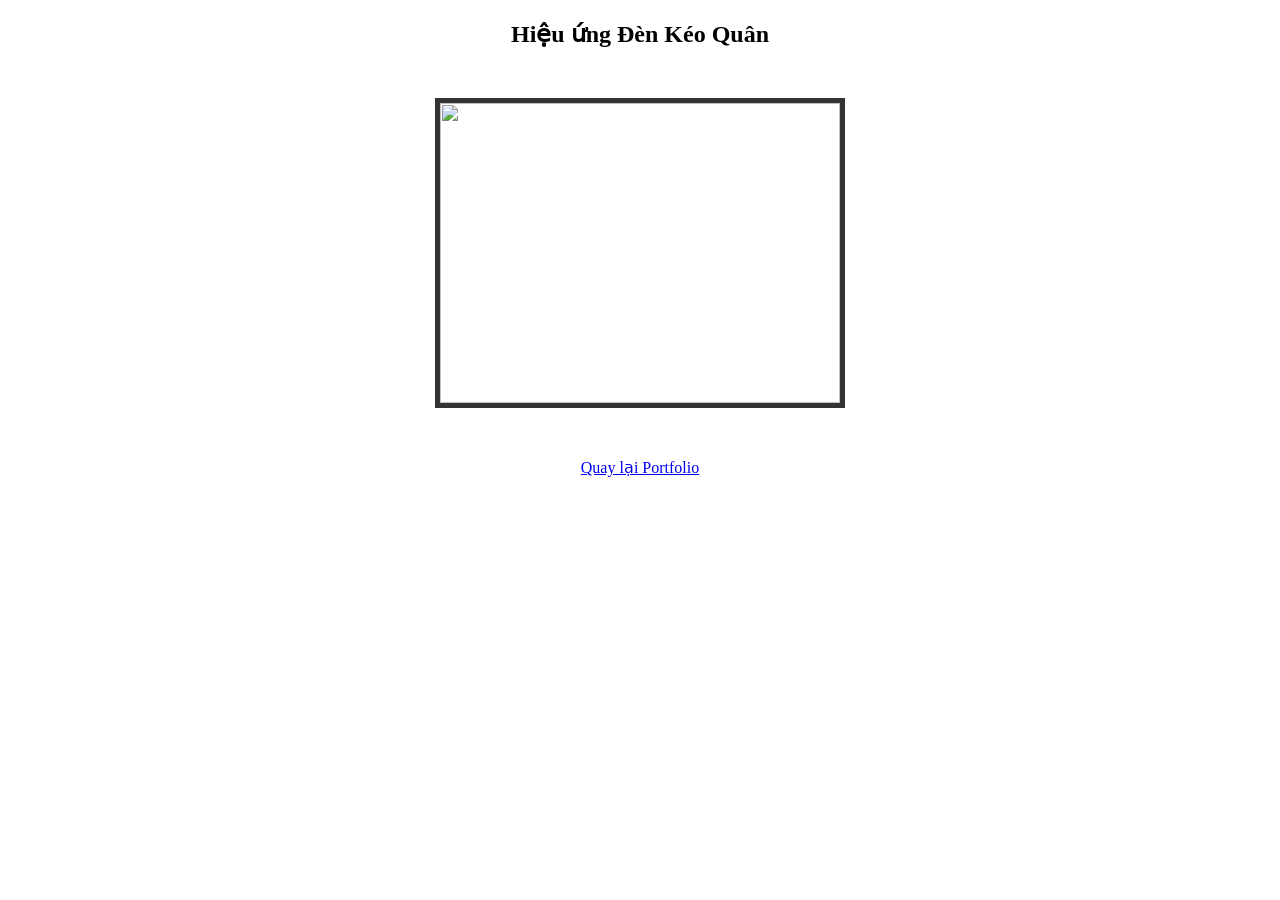
==== denkeoquan.html @ cdda4a15 "Add files via upload" ====
<!DOCTYPE html>
<html lang="vi">
<head>
    <meta charset="UTF-8">
    <title>Đèn Kéo Quân - Giữa Kỳ</title>
    <style>
        .carousel-container { width: 400px; margin: 50px auto; overflow: hidden; border: 5px solid #333; position: relative; }
        .carousel-slide { display: flex; transition: transform 0.5s ease-in-out; }
        .carousel-slide img { width: 400px; height: 300px; object-fit: cover; }
    </style>
</head>
<body>
    <h2 style="text-align:center">Hiệu ứng Đèn Kéo Quân</h2>
    <div class="carousel-container" onmouseover="stop()" onmouseout="start()">
        <div class="carousel-slide" id="slide">
            <img src="images/img1.jpg">
            <img src="images/img2.jpg">
            <img src="images/img3.jpg">
            <img src="images/img4.jpg">
            <img src="images/img5.jpg">
            <img src="images/img6.jpg">
        </div>
    </div>
    <p style="text-align:center"><a href="index.html">Quay lại Portfolio</a></p>

    <script>
        let index = 0;
        let slide = document.getElementById("slide");
        let timer;

        function start() {
            timer = setInterval(() => {
                index = (index + 1) % 6;
                slide.style.transform = `translateX(${-index * 400}px)`;
            }, 2000); // Tốc độ quay: 2 giây
        }

        function stop() {
            clearInterval(timer);
        }

        start(); // Bắt đầu chạy khi load trang
    </script>
</body>
</html>
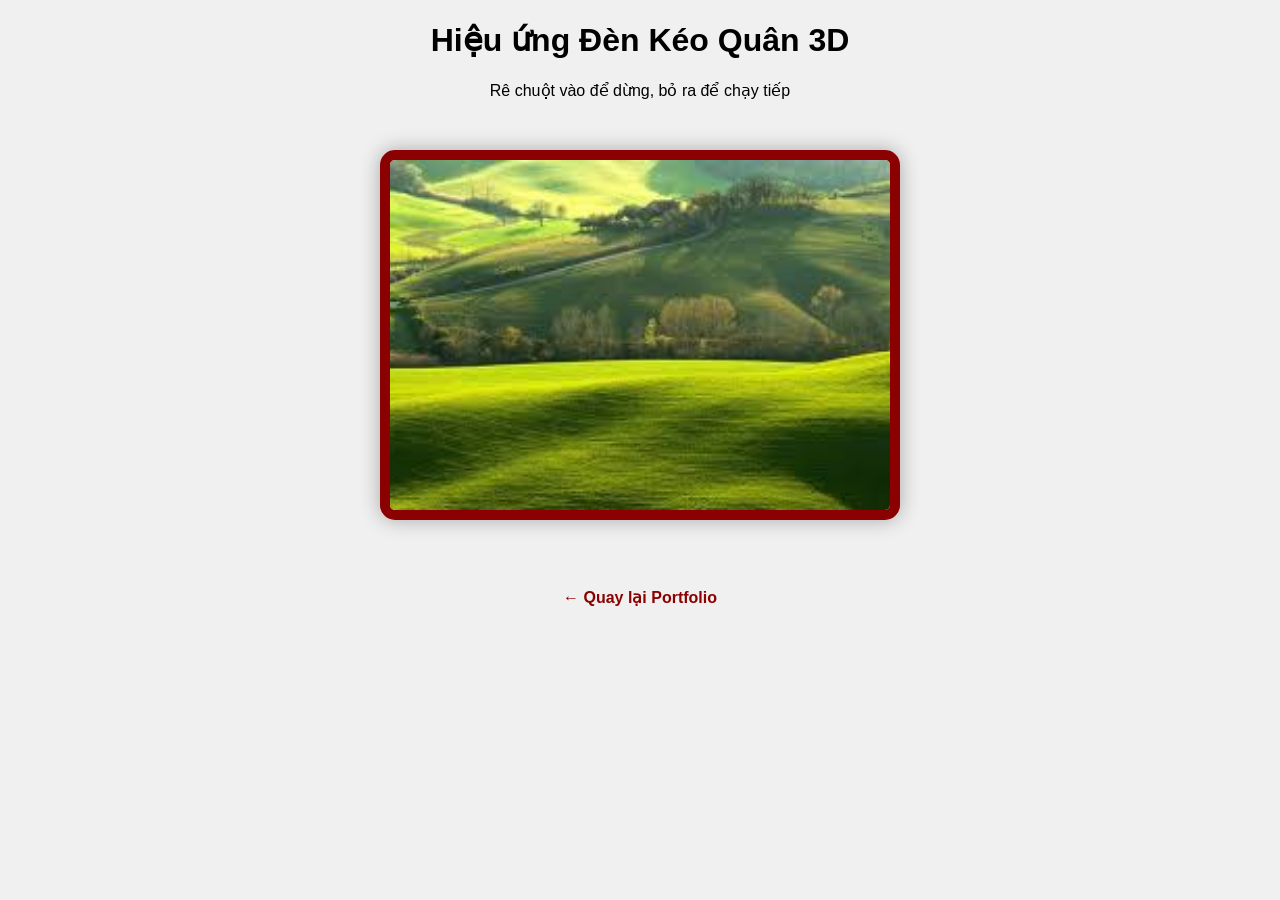
==== commit 12a86687: "Add files via upload" ====
--- a/denkeoquan.html
+++ b/denkeoquan.html
@@ -2,17 +2,38 @@
 <html lang="vi">
 <head>
     <meta charset="UTF-8">
-    <title>Đèn Kéo Quân - Giữa Kỳ</title>
+    <title>Đèn Kéo Quân - Bài 33</title>
     <style>
-        .carousel-container { width: 400px; margin: 50px auto; overflow: hidden; border: 5px solid #333; position: relative; }
-        .carousel-slide { display: flex; transition: transform 0.5s ease-in-out; }
-        .carousel-slide img { width: 400px; height: 300px; object-fit: cover; }
+        body { font-family: sans-serif; background: #f0f0f0; text-align: center; }
+        /* Khung bên ngoài của đèn */
+        .den-keo-quan {
+            width: 500px; height: 350px;
+            margin: 50px auto;
+            border: 10px solid #8b0000; /* Màu đỏ sẫm như đèn lồng */
+            border-radius: 15px;
+            overflow: hidden;
+            background: white;
+            box-shadow: 0 0 20px rgba(0,0,0,0.3);
+            position: relative;
+        }
+        /* Dải ảnh chứa 6 tấm */
+        .container-anh {
+            display: flex;
+            width: 3000px; /* 6 ảnh x 500px */
+            transition: transform 0.5s linear;
+        }
+        .container-anh img {
+            width: 500px; height: 350px;
+            object-fit: cover;
+        }
     </style>
 </head>
 <body>
-    <h2 style="text-align:center">Hiệu ứng Đèn Kéo Quân</h2>
-    <div class="carousel-container" onmouseover="stop()" onmouseout="start()">
-        <div class="carousel-slide" id="slide">
+    <h1>Hiệu ứng Đèn Kéo Quân 3D</h1>
+    <p>Rê chuột vào để dừng, bỏ ra để chạy tiếp</p>
+
+    <div class="den-keo-quan" onmouseover="dung()" onmouseout="chay()">
+        <div class="container-anh" id="khoi-anh">
             <img src="images/img1.jpg">
             <img src="images/img2.jpg">
             <img src="images/img3.jpg">
@@ -21,25 +42,28 @@
             <img src="images/img6.jpg">
         </div>
     </div>
-    <p style="text-align:center"><a href="index.html">Quay lại Portfolio</a></p>
+
+    <br>
+    <a href="index.html" style="text-decoration: none; color: #8b0000; font-weight: bold;">← Quay lại Portfolio</a>
 
     <script>
-        let index = 0;
-        let slide = document.getElementById("slide");
-        let timer;
+        let vitri = 0;
+        let thoiGian;
+        const khoiAnh = document.getElementById("khoi-anh");
 
-        function start() {
-            timer = setInterval(() => {
-                index = (index + 1) % 6;
-                slide.style.transform = `translateX(${-index * 400}px)`;
-            }, 2000); // Tốc độ quay: 2 giây
+        function chay() {
+            thoiGian = setInterval(() => {
+                vitri++;
+                if (vitri > 5) vitri = 0; // Quay lại ảnh đầu tiên sau khi hết 6 ảnh
+                khoiAnh.style.transform = `translateX(${-vitri * 500}px)`;
+            }, 2000); // 2 giây đổi ảnh 1 lần
         }
 
-        function stop() {
-            clearInterval(timer);
+        function dung() {
+            clearInterval(thoiGian);
         }
 
-        start(); // Bắt đầu chạy khi load trang
+        chay(); // Tự động chạy khi mở trang
     </script>
 </body>
 </html>
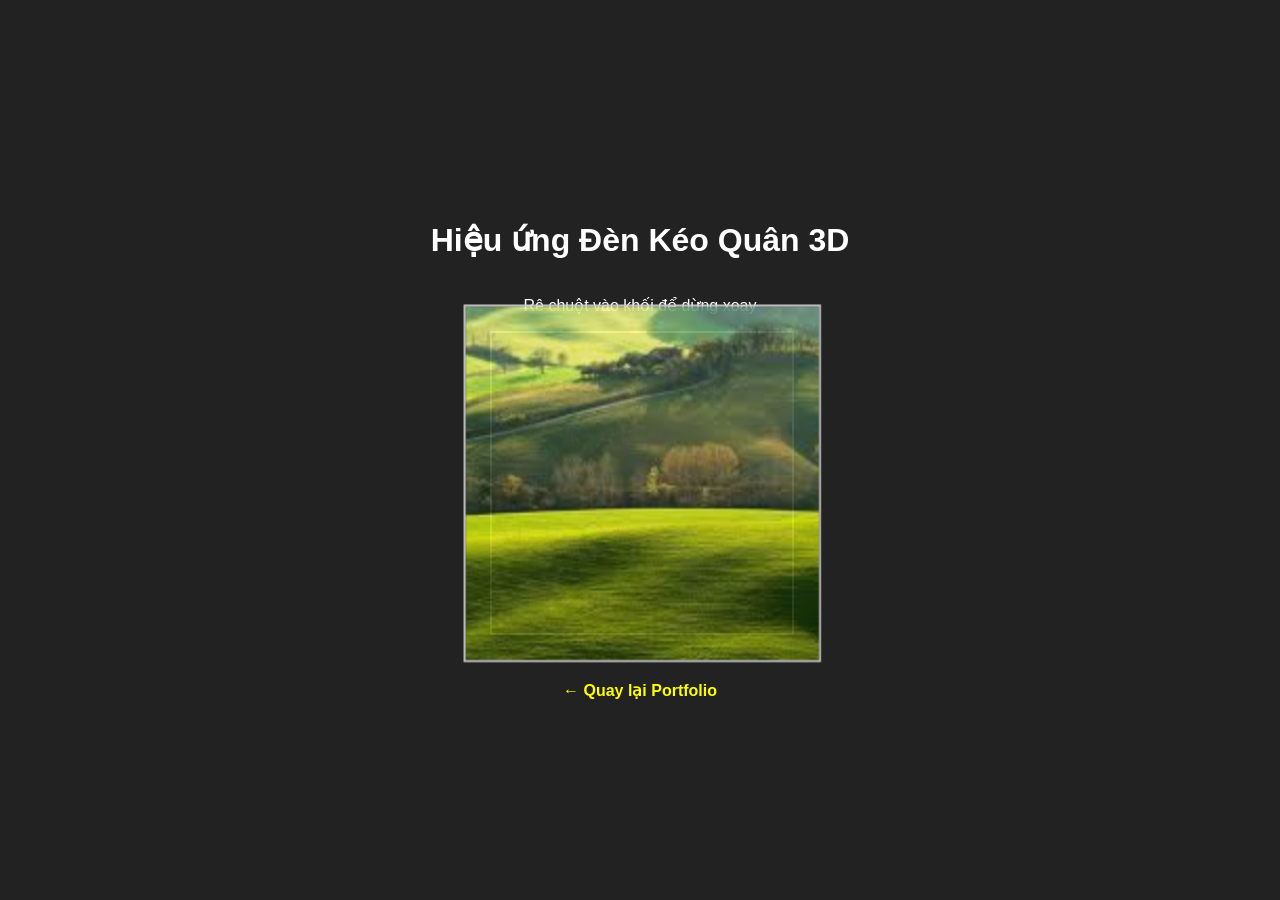
==== commit b386903f: "Add files via upload" ====
--- a/denkeoquan.html
+++ b/denkeoquan.html
@@ -2,68 +2,65 @@
 <html lang="vi">
 <head>
     <meta charset="UTF-8">
-    <title>Đèn Kéo Quân - Bài 33</title>
+    <title>Đèn Kéo Quân 3D - Tran Phuoc Vinh</title>
     <style>
-        body { font-family: sans-serif; background: #f0f0f0; text-align: center; }
-        /* Khung bên ngoài của đèn */
-        .den-keo-quan {
-            width: 500px; height: 350px;
-            margin: 50px auto;
-            border: 10px solid #8b0000; /* Màu đỏ sẫm như đèn lồng */
-            border-radius: 15px;
-            overflow: hidden;
-            background: white;
-            box-shadow: 0 0 20px rgba(0,0,0,0.3);
-            position: relative;
+        body { background: #222; color: white; font-family: sans-serif; display: flex; flex-direction: column; align-items: center; justify-content: center; height: 100vh; margin: 0; overflow: hidden; }
+        
+        /* Khung nhìn 3D */
+        .stage { width: 300px; height: 300px; perspective: 1000px; }
+
+        /* Khối lập phương */
+        .cube {
+            width: 100%; height: 100%;
+            position: absolute;
+            transform-style: preserve-3d;
+            transition: transform 1s;
+            animation: xoay3D 10s infinite linear;
         }
-        /* Dải ảnh chứa 6 tấm */
-        .container-anh {
-            display: flex;
-            width: 3000px; /* 6 ảnh x 500px */
-            transition: transform 0.5s linear;
+
+        /* Khi rê chuột vào thì dừng xoay */
+        .cube:hover { animation-play-state: paused; }
+
+        .cube div {
+            position: absolute; width: 300px; height: 300px;
+            border: 2px solid #ccc; opacity: 0.9;
         }
-        .container-anh img {
-            width: 500px; height: 350px;
-            object-fit: cover;
+
+        .cube img { width: 100%; height: 100%; object-fit: cover; }
+
+        /* Vị trí 6 mặt của khối lập phương */
+        .face1 { transform: translateZ(150px); }
+        .face2 { transform: rotateY(90px) translateZ(150px); }
+        .face3 { transform: rotateY(180px) translateZ(150px); }
+        .face4 { transform: rotateY(-90px) translateZ(150px); }
+        .face5 { transform: rotateX(90px) translateZ(150px); }
+        .face6 { transform: rotateX(-90px) translateZ(150px); }
+
+        @keyframes xoay3D {
+            from { transform: rotateY(0deg) rotateX(0deg); }
+            to { transform: rotateY(360deg) rotateX(360deg); }
         }
+
+        .back-link { margin-top: 50px; color: yellow; text-decoration: none; font-weight: bold; }
     </style>
 </head>
 <body>
+
     <h1>Hiệu ứng Đèn Kéo Quân 3D</h1>
-    <p>Rê chuột vào để dừng, bỏ ra để chạy tiếp</p>
+    <p>Rê chuột vào khối để dừng xoay</p>
 
-    <div class="den-keo-quan" onmouseover="dung()" onmouseout="chay()">
-        <div class="container-anh" id="khoi-anh">
-            <img src="images/img1.jpg">
-            <img src="images/img2.jpg">
-            <img src="images/img3.jpg">
-            <img src="images/img4.jpg">
-            <img src="images/img5.jpg">
-            <img src="images/img6.jpg">
+    <div class="stage">
+        <div class="cube" id="cube">
+            <div class="face1"><img src="images/img1.jpg"></div>
+            <div class="face2"><img src="images/img2.jpg"></div>
+            <div class="face3"><img src="images/img3.jpg"></div>
+            <div class="face4"><img src="images/img4.jpg"></div>
+            <div class="face5"><img src="images/img5.jpg"></div>
+            <div class="face6"><img src="images/img6.jpg"></div>
         </div>
     </div>
 
-    <br>
-    <a href="index.html" style="text-decoration: none; color: #8b0000; font-weight: bold;">← Quay lại Portfolio</a>
+    <a href="index.html" class="back-link">← Quay lại Portfolio</a>
 
-    <script>
-        let vitri = 0;
-        let thoiGian;
-        const khoiAnh = document.getElementById("khoi-anh");
-
-        function chay() {
-            thoiGian = setInterval(() => {
-                vitri++;
-                if (vitri > 5) vitri = 0; // Quay lại ảnh đầu tiên sau khi hết 6 ảnh
-                khoiAnh.style.transform = `translateX(${-vitri * 500}px)`;
-            }, 2000); // 2 giây đổi ảnh 1 lần
-        }
-
-        function dung() {
-            clearInterval(thoiGian);
-        }
-
-        chay(); // Tự động chạy khi mở trang
-    </script>
 </body>
 </html>
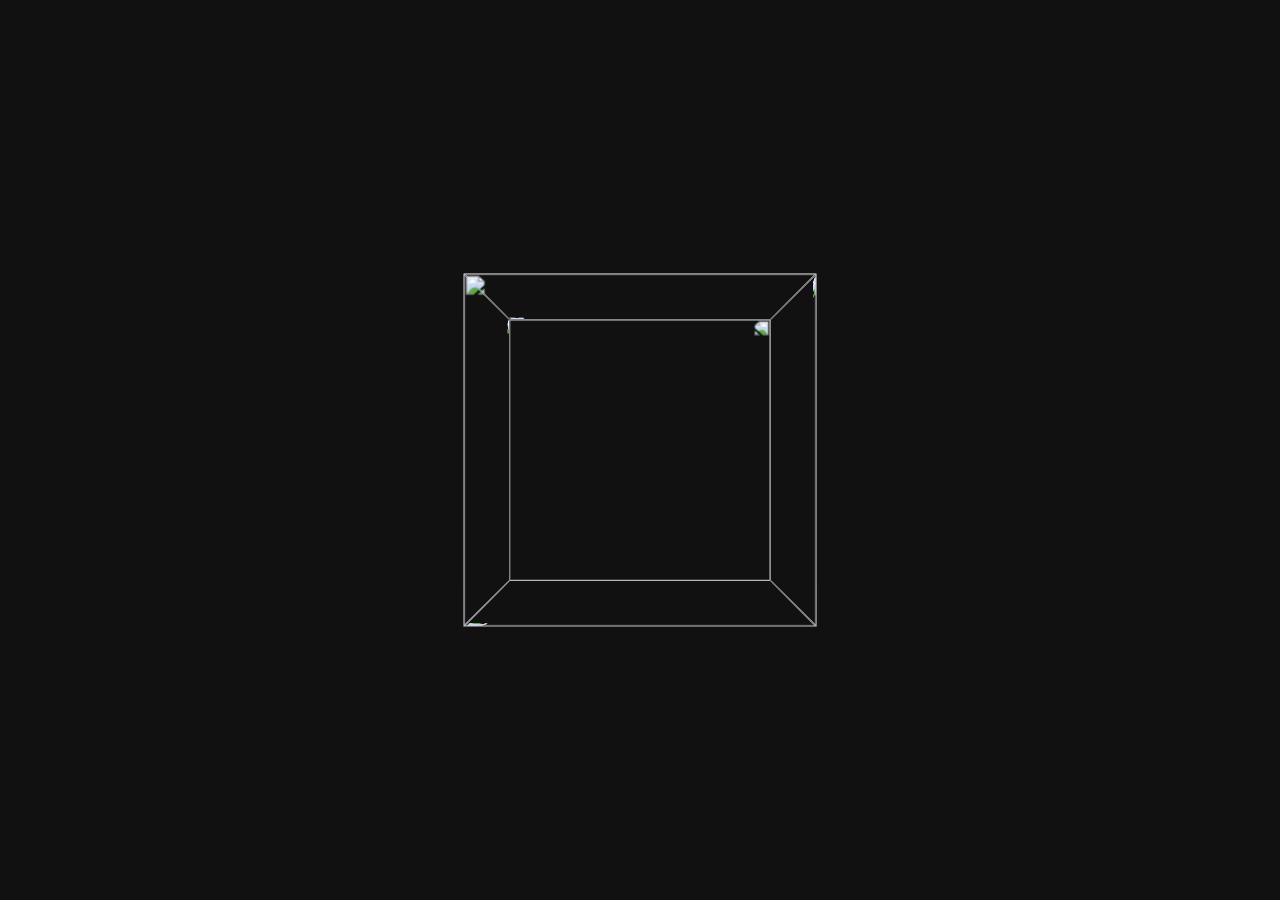
==== commit 93cafd30: "Add files via upload" ====
--- a/denkeoquan.html
+++ b/denkeoquan.html
@@ -1,66 +1,89 @@
 <!DOCTYPE html>
 <html lang="vi">
 <head>
-    <meta charset="UTF-8">
-    <title>Đèn Kéo Quân 3D - Tran Phuoc Vinh</title>
-    <style>
-        body { background: #222; color: white; font-family: sans-serif; display: flex; flex-direction: column; align-items: center; justify-content: center; height: 100vh; margin: 0; overflow: hidden; }
-        
-        /* Khung nhìn 3D */
-        .stage { width: 300px; height: 300px; perspective: 1000px; }
+<meta charset="UTF-8">
+<title>Đèn kéo quân</title>
 
-        /* Khối lập phương */
-        .cube {
-            width: 100%; height: 100%;
-            position: absolute;
-            transform-style: preserve-3d;
-            transition: transform 1s;
-            animation: xoay3D 10s infinite linear;
-        }
+<style>
+body{
+    margin:0;
+    background:#111;
+    display:flex;
+    justify-content:center;
+    align-items:center;
+    height:100vh;
+    color:white;
+    font-family:sans-serif;
+}
 
-        /* Khi rê chuột vào thì dừng xoay */
-        .cube:hover { animation-play-state: paused; }
+/* khung 3D */
+.scene{
+    width:300px;
+    height:300px;
+    perspective:1000px;
+}
 
-        .cube div {
-            position: absolute; width: 300px; height: 300px;
-            border: 2px solid #ccc; opacity: 0.9;
-        }
+.cube{
+    width:100%;
+    height:100%;
+    position:relative;
+    transform-style:preserve-3d;
+    animation:spin 10s linear infinite;
+}
 
-        .cube img { width: 100%; height: 100%; object-fit: cover; }
+.face{
+    position:absolute;
+    width:300px;
+    height:300px;
+}
 
-        /* Vị trí 6 mặt của khối lập phương */
-        .face1 { transform: translateZ(150px); }
-        .face2 { transform: rotateY(90px) translateZ(150px); }
-        .face3 { transform: rotateY(180px) translateZ(150px); }
-        .face4 { transform: rotateY(-90px) translateZ(150px); }
-        .face5 { transform: rotateX(90px) translateZ(150px); }
-        .face6 { transform: rotateX(-90px) translateZ(150px); }
+.face img{
+    width:100%;
+    height:100%;
+    object-fit:cover;
+}
 
-        @keyframes xoay3D {
-            from { transform: rotateY(0deg) rotateX(0deg); }
-            to { transform: rotateY(360deg) rotateX(360deg); }
-        }
+/* 6 mặt */
+.front  { transform: rotateY(0deg) translateZ(150px); }
+.back   { transform: rotateY(180deg) translateZ(150px); }
+.right  { transform: rotateY(90deg) translateZ(150px); }
+.left   { transform: rotateY(-90deg) translateZ(150px); }
+.top    { transform: rotateX(90deg) translateZ(150px); }
+.bottom { transform: rotateX(-90deg) translateZ(150px); }
 
-        .back-link { margin-top: 50px; color: yellow; text-decoration: none; font-weight: bold; }
-    </style>
+@keyframes spin{
+    from{ transform:rotateX(0deg) rotateY(0deg); }
+    to{ transform:rotateX(360deg) rotateY(360deg); }
+}
+</style>
 </head>
+
 <body>
 
-    <h1>Hiệu ứng Đèn Kéo Quân 3D</h1>
-    <p>Rê chuột vào khối để dừng xoay</p>
+<div class="scene">
+    <div class="cube" id="cube">
+        <div class="face front"><img src="https://picsum.photos/300?1"></div>
+        <div class="face back"><img src="https://picsum.photos/300?2"></div>
+        <div class="face right"><img src="https://picsum.photos/300?3"></div>
+        <div class="face left"><img src="https://picsum.photos/300?4"></div>
+        <div class="face top"><img src="https://picsum.photos/300?5"></div>
+        <div class="face bottom"><img src="https://picsum.photos/300?6"></div>
+    </div>
+</div>
 
-    <div class="stage">
-        <div class="cube" id="cube">
-            <div class="face1"><img src="images/img1.jpg"></div>
-            <div class="face2"><img src="images/img2.jpg"></div>
-            <div class="face3"><img src="images/img3.jpg"></div>
-            <div class="face4"><img src="images/img4.jpg"></div>
-            <div class="face5"><img src="images/img5.jpg"></div>
-            <div class="face6"><img src="images/img6.jpg"></div>
-        </div>
-    </div>
+<script>
+const cube = document.getElementById("cube");
 
-    <a href="index.html" class="back-link">← Quay lại Portfolio</a>
+/* Hover = dừng */
+cube.addEventListener("mouseenter",()=>{
+    cube.style.animationPlayState="paused";
+});
+
+/* Rời chuột = quay tiếp */
+cube.addEventListener("mouseleave",()=>{
+    cube.style.animationPlayState="running";
+});
+</script>
 
 </body>
 </html>
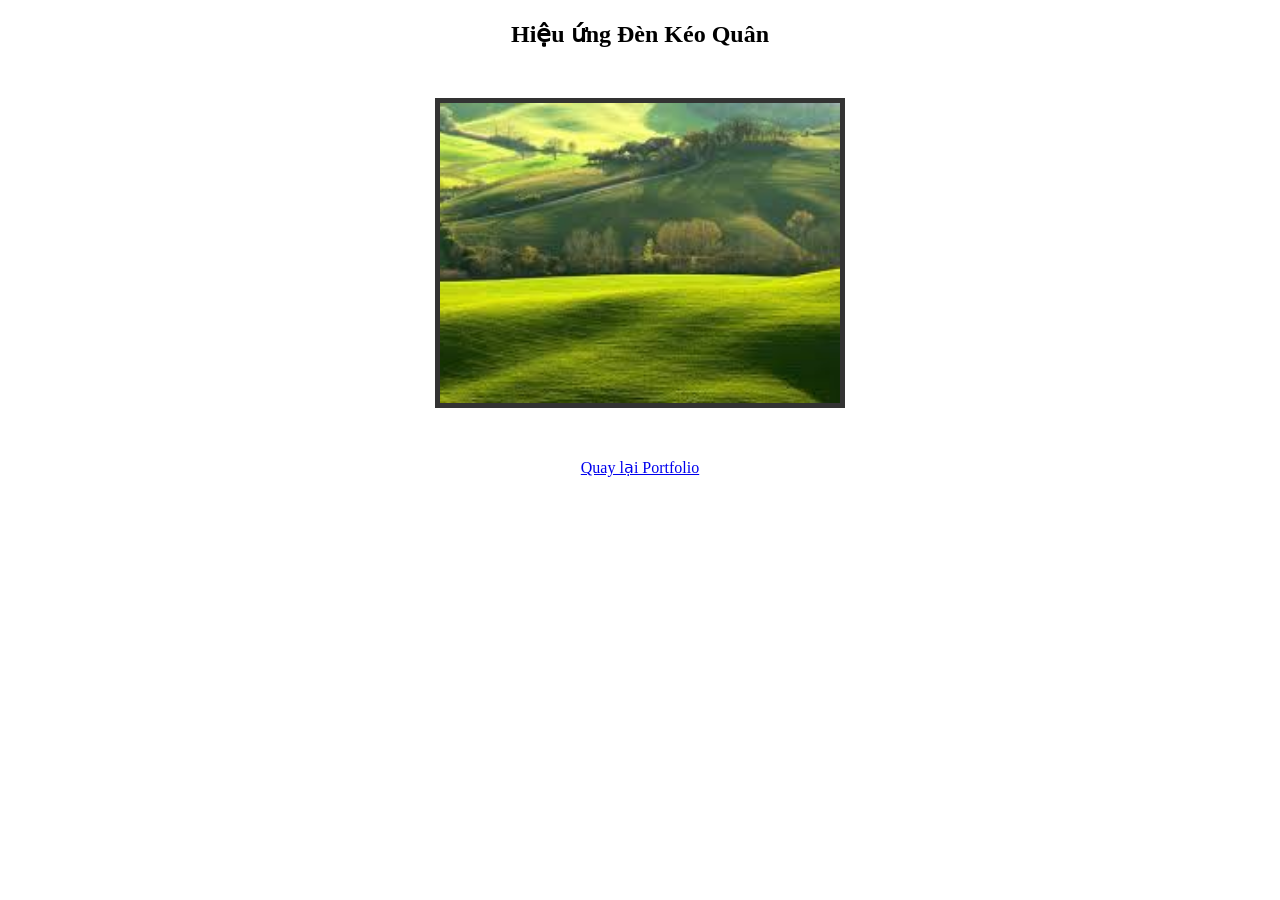
==== commit 92bee0c8: "Add files via upload" ====
--- a/denkeoquan.html
+++ b/denkeoquan.html
@@ -1,89 +1,45 @@
 <!DOCTYPE html>
 <html lang="vi">
 <head>
-<meta charset="UTF-8">
-<title>Đèn kéo quân</title>
+    <meta charset="UTF-8">
+    <title>Đèn Kéo Quân - Giữa Kỳ</title>
+    <style>
+        .carousel-container { width: 400px; margin: 50px auto; overflow: hidden; border: 5px solid #333; position: relative; }
+        .carousel-slide { display: flex; transition: transform 0.5s ease-in-out; }
+        .carousel-slide img { width: 400px; height: 300px; object-fit: cover; }
+    </style>
+</head>
+<body>
+    <h2 style="text-align:center">Hiệu ứng Đèn Kéo Quân</h2>
+    <div class="carousel-container" onmouseover="stop()" onmouseout="start()">
+        <div class="carousel-slide" id="slide">
+            <img src="images/img1.jpg">
+            <img src="images/img2.jpg">
+            <img src="images/img3.jpg">
+            <img src="images/img4.jpg">
+            <img src="images/img5.jpg">
+            <img src="images/img6.jpg">
+        </div>
+    </div>
+    <p style="text-align:center"><a href="index.html">Quay lại Portfolio</a></p>
 
-<style>
-body{
-    margin:0;
-    background:#111;
-    display:flex;
-    justify-content:center;
-    align-items:center;
-    height:100vh;
-    color:white;
-    font-family:sans-serif;
-}
+    <script>
+        let index = 0;
+        let slide = document.getElementById("slide");
+        let timer;
 
-/* khung 3D */
-.scene{
-    width:300px;
-    height:300px;
-    perspective:1000px;
-}
+        function start() {
+            timer = setInterval(() => {
+                index = (index + 1) % 6;
+                slide.style.transform = `translateX(${-index * 400}px)`;
+            }, 2000); // Tốc độ quay: 2 giây
+        }
 
-.cube{
-    width:100%;
-    height:100%;
-    position:relative;
-    transform-style:preserve-3d;
-    animation:spin 10s linear infinite;
-}
+        function stop() {
+            clearInterval(timer);
+        }
 
-.face{
-    position:absolute;
-    width:300px;
-    height:300px;
-}
-
-.face img{
-    width:100%;
-    height:100%;
-    object-fit:cover;
-}
-
-/* 6 mặt */
-.front  { transform: rotateY(0deg) translateZ(150px); }
-.back   { transform: rotateY(180deg) translateZ(150px); }
-.right  { transform: rotateY(90deg) translateZ(150px); }
-.left   { transform: rotateY(-90deg) translateZ(150px); }
-.top    { transform: rotateX(90deg) translateZ(150px); }
-.bottom { transform: rotateX(-90deg) translateZ(150px); }
-
-@keyframes spin{
-    from{ transform:rotateX(0deg) rotateY(0deg); }
-    to{ transform:rotateX(360deg) rotateY(360deg); }
-}
-</style>
-</head>
-
-<body>
-
-<div class="scene">
-    <div class="cube" id="cube">
-        <div class="face front"><img src="https://picsum.photos/300?1"></div>
-        <div class="face back"><img src="https://picsum.photos/300?2"></div>
-        <div class="face right"><img src="https://picsum.photos/300?3"></div>
-        <div class="face left"><img src="https://picsum.photos/300?4"></div>
-        <div class="face top"><img src="https://picsum.photos/300?5"></div>
-        <div class="face bottom"><img src="https://picsum.photos/300?6"></div>
-    </div>
-</div>
-
-<script>
-const cube = document.getElementById("cube");
-
-/* Hover = dừng */
-cube.addEventListener("mouseenter",()=>{
-    cube.style.animationPlayState="paused";
-});
-
-/* Rời chuột = quay tiếp */
-cube.addEventListener("mouseleave",()=>{
-    cube.style.animationPlayState="running";
-});
-</script>
-
+        start(); // Bắt đầu chạy khi load trang
+    </script>
 </body>
 </html>
